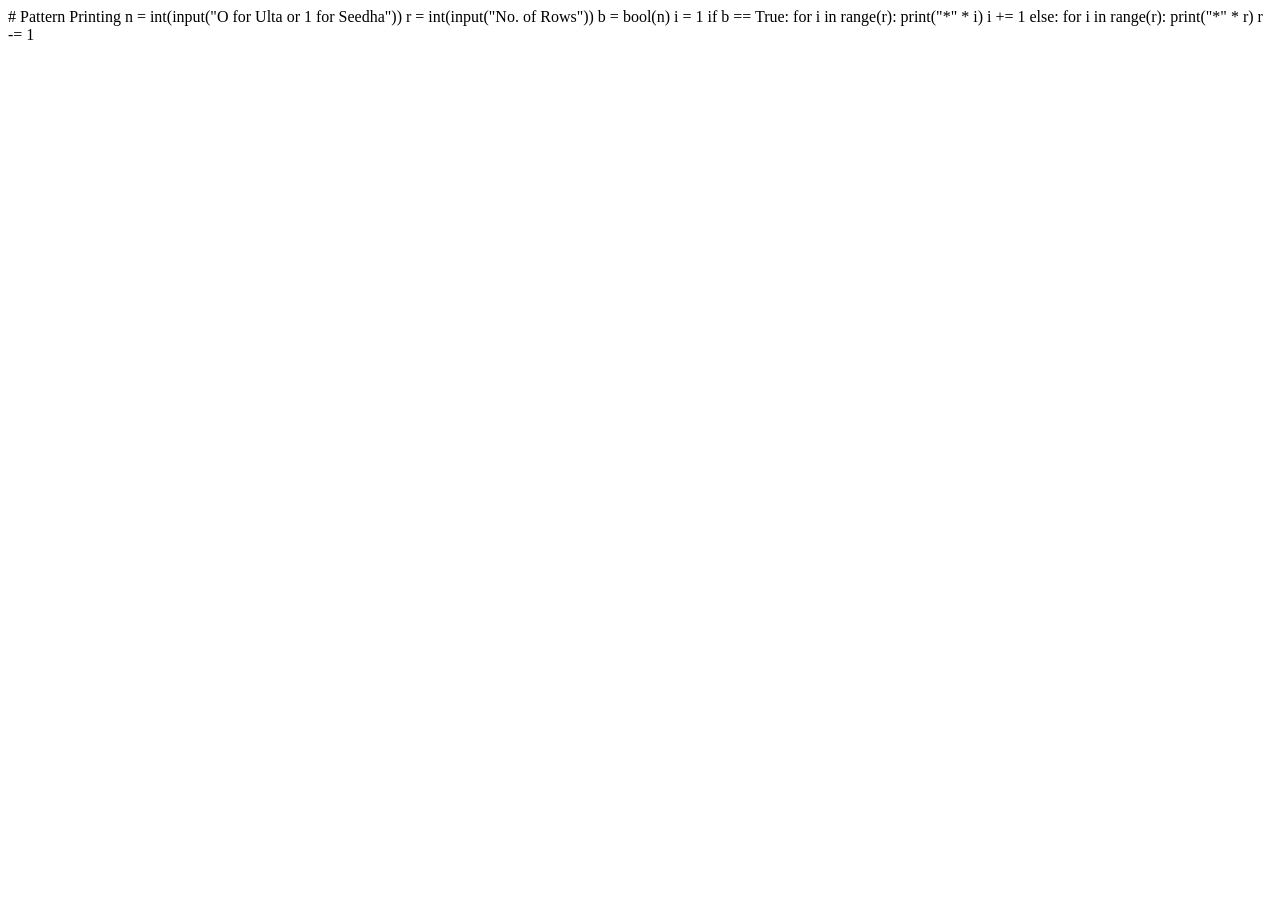
==== Py_Projects/Astro_Pattern.html @ c23b0016 "python" ====
<!DOCTYPE html>
<html lang="en">
<head>
    <meta charset="UTF-8">
    <meta name="viewport" content="width=device-width, initial-scale=1.0">
    <title>Astrologer's Stars</title>
    <link rel="stylesheet" href="https://pyscript.net/latest/pyscript.css">
    <script defer src="https://pyscript.net/latest/pyscript.js"></script>
</head>
<body>
    <py-script>
    # Pattern Printing
    n = int(input("O for Ulta or 1 for Seedha"))
    r = int(input("No. of Rows"))
    b = bool(n)
    i = 1
    if b == True:
        for i in range(r):
            print("*" * i)
            i += 1
    else:
        for i in range(r):
            print("*" * r)
            r -= 1
    </py-script>
</body>
</html>
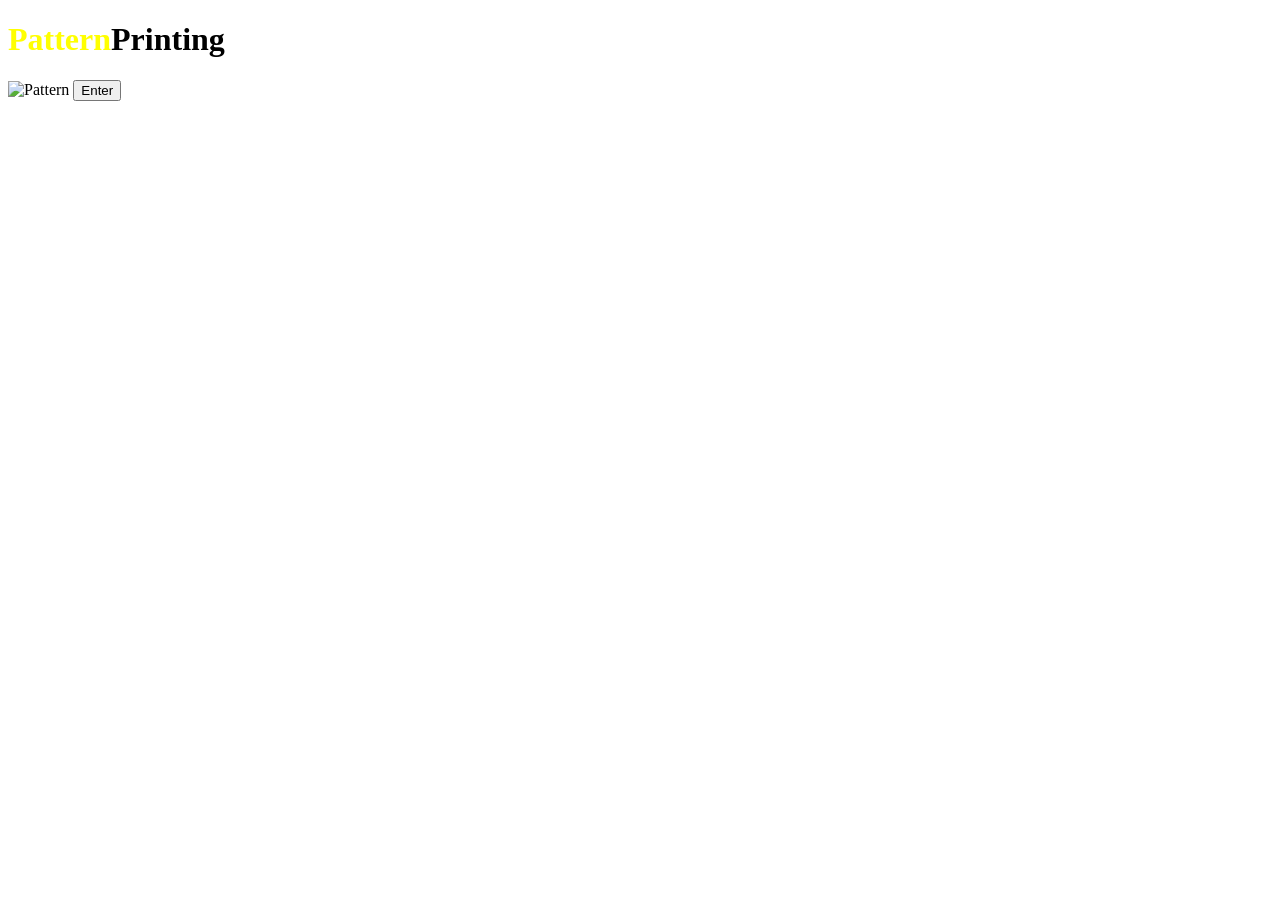
==== commit 4c86fb6f: "hello" ====
--- a/Py_Projects/Astro_Pattern.html
+++ b/Py_Projects/Astro_Pattern.html
@@ -6,22 +6,18 @@
     <title>Astrologer's Stars</title>
     <link rel="stylesheet" href="https://pyscript.net/latest/pyscript.css">
     <script defer src="https://pyscript.net/latest/pyscript.js"></script>
+    <style>
+        .Pattern{
+            color: yellow;
+        }
+    </style>
 </head>
 <body>
-    <py-script>
-    # Pattern Printing
-    n = int(input("O for Ulta or 1 for Seedha"))
-    r = int(input("No. of Rows"))
-    b = bool(n)
-    i = 1
-    if b == True:
-        for i in range(r):
-            print("*" * i)
-            i += 1
-    else:
-        for i in range(r):
-            print("*" * r)
-            r -= 1
-    </py-script>
+    <py-script src="astro.py"></py-script>
+    <h1><span class="Pattern">Pattern</span>Printing</h1>
+    <div>
+        <img src="https://media.istockphoto.com/id/1403644222/photo/illustration-demonstrates-the-routing-of-ip-packets-throughout-the-internet-a-lan-computer.jpg?s=1024x1024&w=is&k=20&c=kQh11O7U5NQFC8kqdHT4zJ2X_V7NpE1NdlC8zTEjSdM=" width="250" alt="Pattern">
+        <button pyclick="astro()">Enter</button>
+    </div>
 </body>
 </html>
